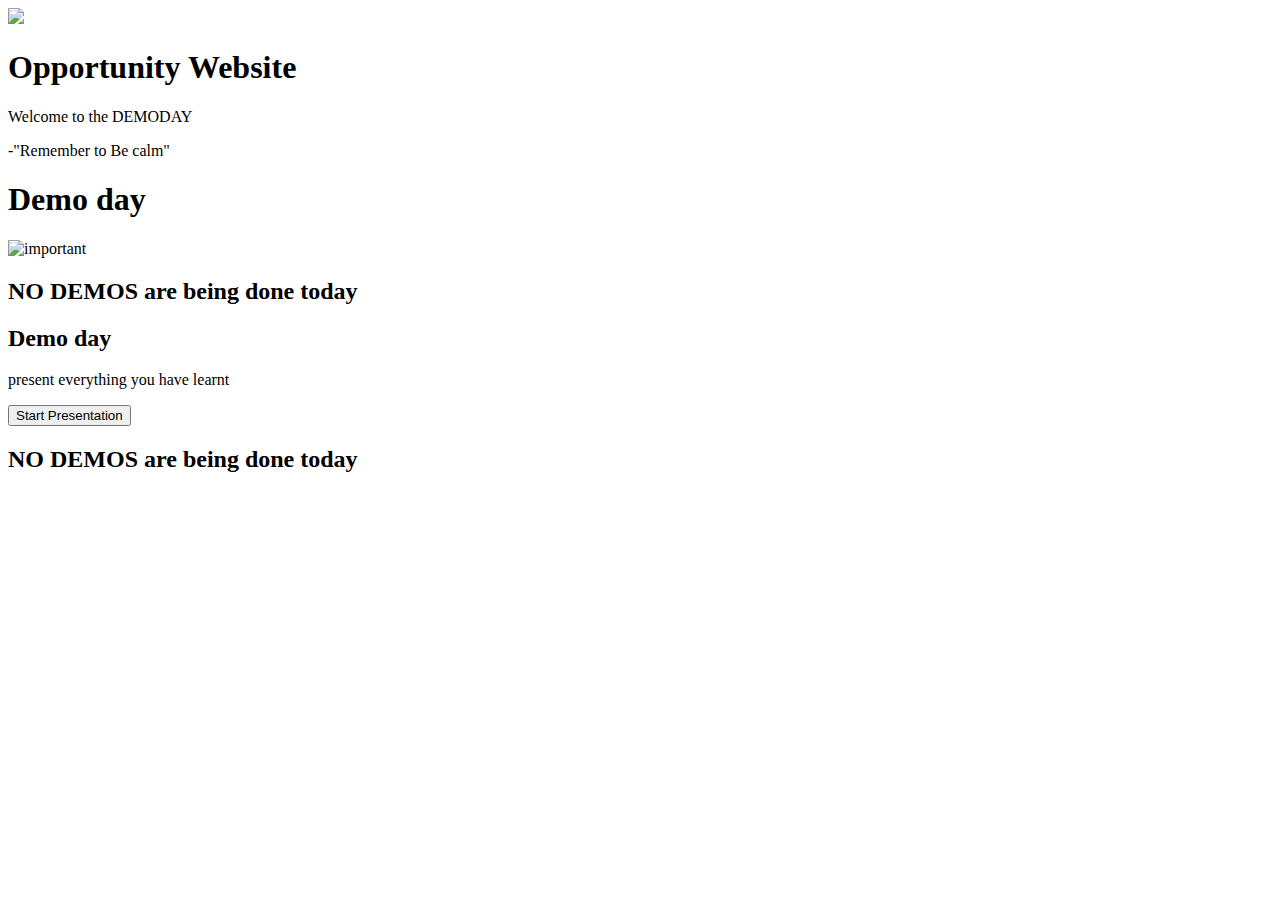
==== Demoday.html @ a80efd55 "Add files via upload" ====
<!DOCTYPE html>
<html lang="en">
  <head>
    <meta charset="UTF-8" />
    <meta name="viewport" content="width=device-width, initial-scale=1.0" />
    <title>Opportunity</title>
    <link rel="stylesheet" href="style.css" />
    <link
      rel="stylesheet"
      href="https://cdnjs.cloudflare.com/ajax/libs/font-awesome/5.13.0/css/all.min.css"
    />
    <link
      href="https://fonts.googleapis.com/css2?family=Baloo+Da+2:wght@400;500;600;700;800&family=Josefin+Slab:ital,wght@0,400;0,600;1,300;1,400;1,600&family=Muli:ital,wght@0,300;0,400;0,500;1,300;1,400;1,500&display=swap"
      rel="stylesheet"
    />

</head>

<header class="header">
    <div class="img-wrapper">
      <img src="images/bg.jpg" />
    </div>
    <div class="banner">
      <h1>Opportunity Website</h1>
      <p>
        Welcome to the DEMODAY
       </p>

       <p>-"Remember to Be calm"</p>
    </div>
  </header>
  <section class="team">
    <div class="section-header">
      <h1 class="section-heading">Demo day</h1>
      <div class="underline"></div>
    </div>
    <div class="cards-wrapper">
      <div class="card" >
        <div class="card-img-wrapper">
          <img src="images/play.png" alt="important" />
        </div>
        <div class="card-info">
            <H2>NO DEMOS are being done today</H2>
          <h2>Demo day</h2>
          <h3></h3>
          <p>
            present everything you have learnt
          </p>
          <form method="get" action="Demoday.html"><button type="submit">Start Presentation</button></form>
        </div>
        <H2>NO DEMOS are being done today</H2>
      </div>




<body>

    <script src="script.js"></script>
    <script
      src="https://code.jquery.com/jquery-3.5.1.js"
      integrity="sha256-QWo7LDvxbWT2tbbQ97B53yJnYU3WhH/C8ycbRAkjPDc="
      crossorigin="anonymous"
    ></script>
    <script src="tilt.js"></script>
    </body>
    </html>
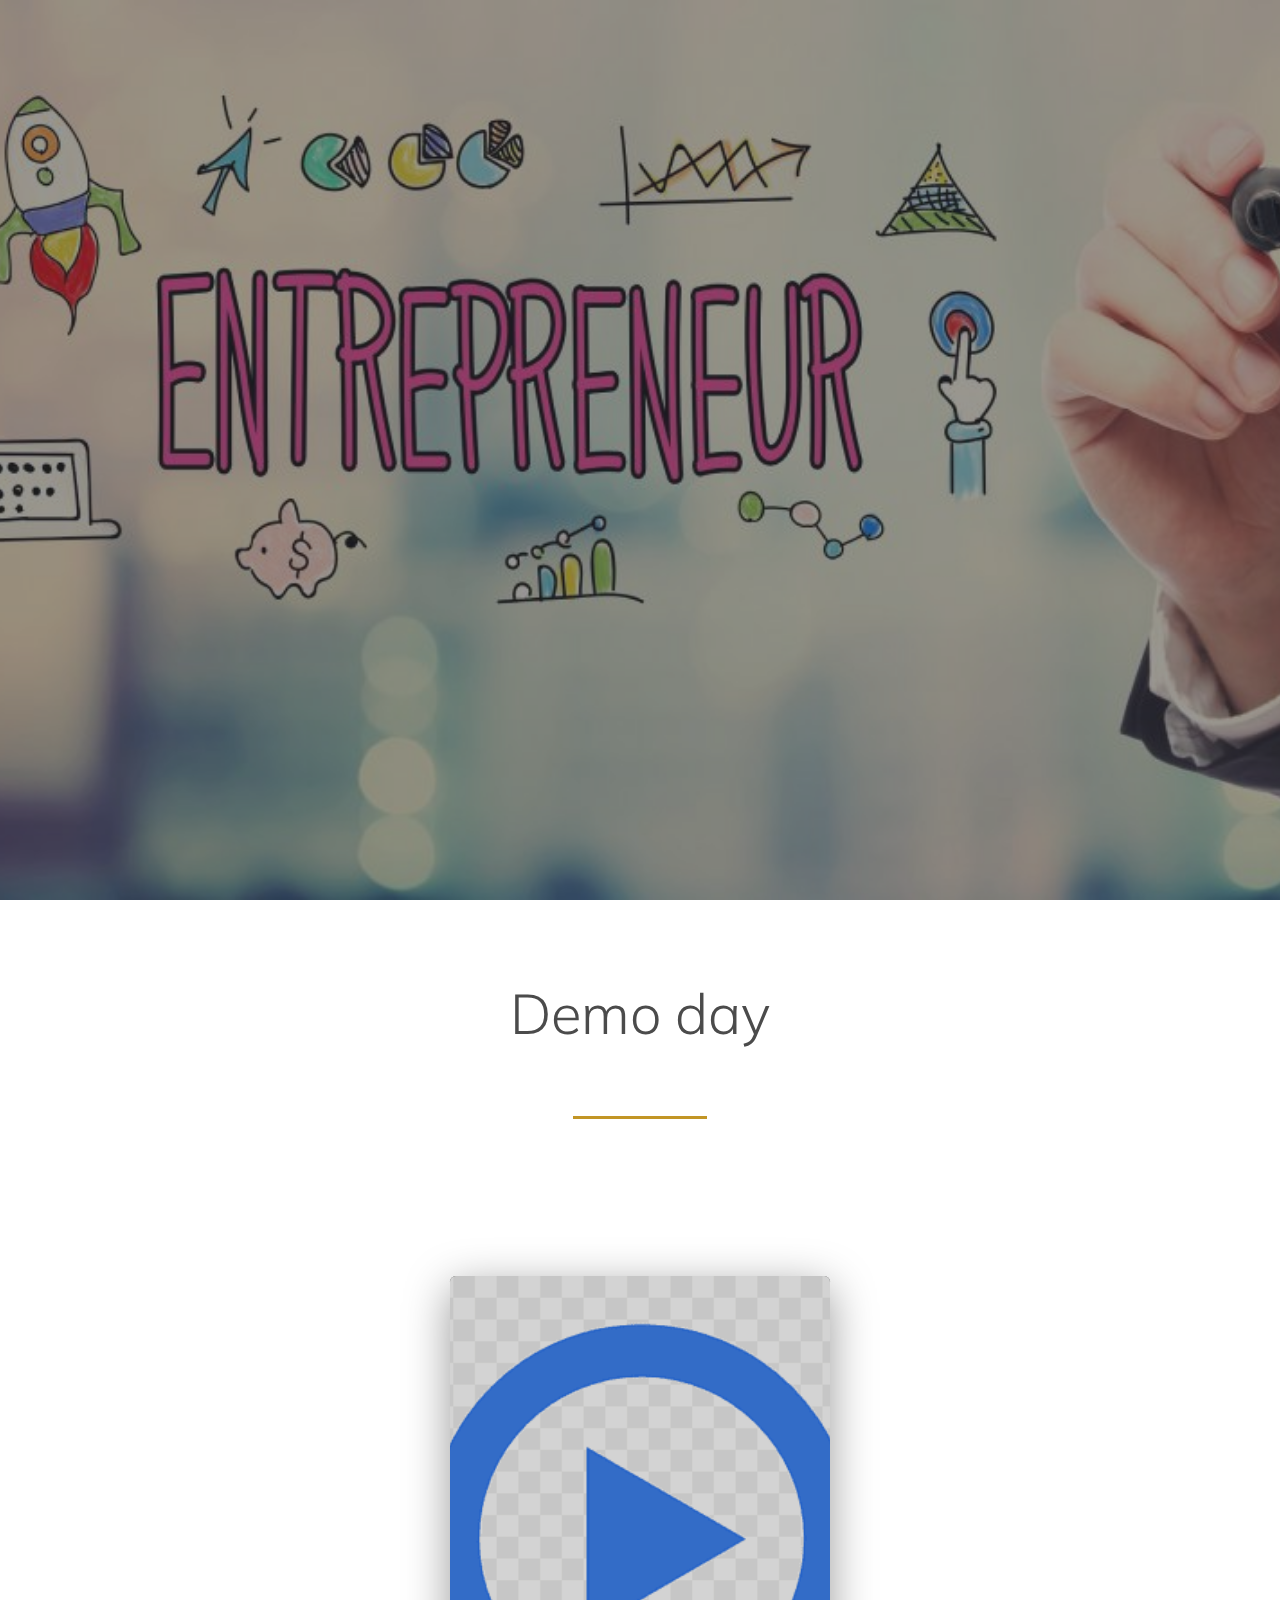
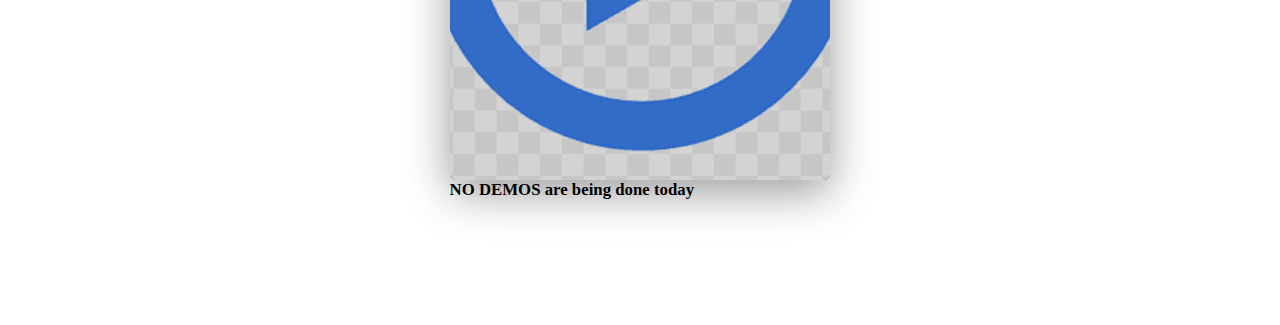
==== commit 3a84832d: "added stuff" ====
--- a/Demoday.html
+++ b/Demoday.html
@@ -1,67 +1,67 @@
-<!DOCTYPE html>
-<html lang="en">
-  <head>
-    <meta charset="UTF-8" />
-    <meta name="viewport" content="width=device-width, initial-scale=1.0" />
-    <title>Opportunity</title>
-    <link rel="stylesheet" href="style.css" />
-    <link
-      rel="stylesheet"
-      href="https://cdnjs.cloudflare.com/ajax/libs/font-awesome/5.13.0/css/all.min.css"
-    />
-    <link
-      href="https://fonts.googleapis.com/css2?family=Baloo+Da+2:wght@400;500;600;700;800&family=Josefin+Slab:ital,wght@0,400;0,600;1,300;1,400;1,600&family=Muli:ital,wght@0,300;0,400;0,500;1,300;1,400;1,500&display=swap"
-      rel="stylesheet"
-    />
-
-</head>
-
-<header class="header">
-    <div class="img-wrapper">
-      <img src="images/bg.jpg" />
-    </div>
-    <div class="banner">
-      <h1>Opportunity Website</h1>
-      <p>
-        Welcome to the DEMODAY
-       </p>
-
-       <p>-"Remember to Be calm"</p>
-    </div>
-  </header>
-  <section class="team">
-    <div class="section-header">
-      <h1 class="section-heading">Demo day</h1>
-      <div class="underline"></div>
-    </div>
-    <div class="cards-wrapper">
-      <div class="card" >
-        <div class="card-img-wrapper">
-          <img src="images/play.png" alt="important" />
-        </div>
-        <div class="card-info">
-            <H2>NO DEMOS are being done today</H2>
-          <h2>Demo day</h2>
-          <h3></h3>
-          <p>
-            present everything you have learnt
-          </p>
-          <form method="get" action="Demoday.html"><button type="submit">Start Presentation</button></form>
-        </div>
-        <H2>NO DEMOS are being done today</H2>
-      </div>
-
-
-
-
-<body>
-
-    <script src="script.js"></script>
-    <script
-      src="https://code.jquery.com/jquery-3.5.1.js"
-      integrity="sha256-QWo7LDvxbWT2tbbQ97B53yJnYU3WhH/C8ycbRAkjPDc="
-      crossorigin="anonymous"
-    ></script>
-    <script src="tilt.js"></script>
-    </body>
+<!DOCTYPE html>
+<html lang="en">
+  <head>
+    <meta charset="UTF-8" />
+    <meta name="viewport" content="width=device-width, initial-scale=1.0" />
+    <title>Opportunity</title>
+    <link rel="stylesheet" href="style.css" />
+    <link
+      rel="stylesheet"
+      href="https://cdnjs.cloudflare.com/ajax/libs/font-awesome/5.13.0/css/all.min.css"
+    />
+    <link
+      href="https://fonts.googleapis.com/css2?family=Baloo+Da+2:wght@400;500;600;700;800&family=Josefin+Slab:ital,wght@0,400;0,600;1,300;1,400;1,600&family=Muli:ital,wght@0,300;0,400;0,500;1,300;1,400;1,500&display=swap"
+      rel="stylesheet"
+    />
+
+</head>
+
+<header class="header">
+    <div class="img-wrapper">
+      <img src="images/bg.jpg" />
+    </div>
+    <div class="banner">
+      <h1>Opportunity Website</h1>
+      <p>
+        Welcome to the DEMODAY
+       </p>
+
+       <p>-"Remember to Be calm"</p>
+    </div>
+  </header>
+  <section class="team">
+    <div class="section-header">
+      <h1 class="section-heading">Demo day</h1>
+      <div class="underline"></div>
+    </div>
+    <div class="cards-wrapper">
+      <div class="card" >
+        <div class="card-img-wrapper">
+          <img src="images/play.png" alt="important" />
+        </div>
+        <div class="card-info">
+            <H2>NO DEMOS are being done today</H2>
+          <h2>Demo day</h2>
+          <h3></h3>
+          <p>
+            present everything you have learnt
+          </p>
+          <form method="get" action="Demoday.html"><button type="submit">Start Presentation</button></form>
+        </div>
+        <H2>NO DEMOS are being done today</H2>
+      </div>
+
+
+
+
+<body>
+
+    <script src="script.js"></script>
+    <script
+      src="https://code.jquery.com/jquery-3.5.1.js"
+      integrity="sha256-QWo7LDvxbWT2tbbQ97B53yJnYU3WhH/C8ycbRAkjPDc="
+      crossorigin="anonymous"
+    ></script>
+    <script src="tilt.js"></script>
+    </body>
     </html>--- a/style.css
+++ b/style.css
@@ -0,0 +1,979 @@
+* {
+  margin: 0;
+  padding: 0;
+  outline: none;
+  box-sizing: border-box;
+  list-style: none;
+  text-decoration: none;
+}
+
+html {
+  font-size: 70%;
+}
+
+.spinner-container {
+  position: absolute;
+  top: 0;
+  left: 0;
+  width: 100%;
+  height: 100vh;
+  background-color: #262626;
+  display: flex;
+  justify-content: center;
+  align-items: center;
+  transition: all 1s;
+  z-index: 300;
+}
+
+.display .spinner-container {
+  opacity: 0;
+  visibility: hidden;
+}
+
+.circles {
+  width: 8rem;
+  height: 8rem;
+  position: relative;
+  opacity: 0;
+  visibility: hidden;
+  animation: displayCircles 4s;
+}
+
+@keyframes displayCircles {
+  0% {
+    opacity: 0;
+    visibility: hidden;
+  }
+  25% {
+    opacity: 1;
+    visibility: visible;
+  }
+  90% {
+    opacity: 1;
+    visibility: visible;
+  }
+  100% {
+    opacity: 0;
+    visibility: hidden;
+  }
+}
+
+.circles div {
+  animation: circles 1.2s cubic-bezier(0.5, 0, 0.5, 1) infinite;
+  transform-origin: 4rem 4rem;
+}
+
+.circles div::after {
+  content: "";
+  position: absolute;
+  width: 0.7rem;
+  height: 0.7rem;
+  border-radius: 50%;
+  background-color: #c29525;
+  margin: -0.4rem 0 0 -0.4rem;
+}
+
+.circles div:nth-child(1) {
+  animation-delay: -0.036s;
+}
+
+.circles div:nth-child(1)::after {
+  top: 6.3rem;
+  left: 6.3rem;
+}
+
+.circles div:nth-child(2) {
+  animation-delay: -0.072s;
+}
+
+.circles div:nth-child(2)::after {
+  top: 6.8rem;
+  left: 5.6rem;
+}
+
+.circles div:nth-child(3) {
+  animation-delay: -0.108s;
+}
+
+.circles div:nth-child(3)::after {
+  top: 7.1rem;
+  left: 4.8rem;
+}
+
+.circles div:nth-child(4) {
+  animation-delay: -0.144s;
+}
+
+.circles div:nth-child(4)::after {
+  top: 7.2rem;
+  left: 4rem;
+}
+
+.circles div:nth-child(5) {
+  animation-delay: -0.18s;
+}
+
+.circles div:nth-child(5)::after {
+  top: 7.1rem;
+  left: 3.2rem;
+}
+
+.circles div:nth-child(6) {
+  animation-delay: -0.216s;
+}
+
+.circles div:nth-child(6)::after {
+  top: 6.8rem;
+  left: 2.4rem;
+}
+
+.circles div:nth-child(7) {
+  animation-delay: -0.252s;
+}
+
+.circles div:nth-child(7)::after {
+  top: 6.3rem;
+  left: 1.7rem;
+}
+
+.circles div:nth-child(8) {
+  animation-delay: -0.288s;
+}
+
+.circles div:nth-child(8)::after {
+  top: 5.6rem;
+  left: 1.2rem;
+}
+
+@keyframes circles {
+  0% {
+    transform: rotate(0);
+  }
+  100% {
+    transform: rotate(360deg);
+  }
+}
+
+.container {
+  display: none;
+}
+
+.display .container {
+  display: block;
+}
+
+.hamburger-menu {
+  width: 3rem;
+  height: 3rem;
+  position: fixed;
+  top: 5rem;
+  right: 5rem;
+  z-index: 200;
+  display: flex;
+  flex-direction: column;
+  justify-content: space-evenly;
+  cursor: pointer;
+  transition: right 0.7s;
+}
+
+.change .hamburger-menu {
+  right: 33rem;
+}
+
+.line {
+  width: 100%;
+  height: 0.2rem;
+  background-color: #fff;
+  box-shadow: 0 0.1rem 0.2rem rgba(0, 0, 0, 0.2);
+}
+
+.change .line {
+  background-color: rgba(0, 0, 0, 0.8);
+}
+
+.change .line-1 {
+  transform: rotate(45deg) translate(0.3rem, 0.8rem);
+}
+
+.change .line-2 {
+  opacity: 0;
+  visibility: hidden;
+}
+
+.change .line-3 {
+  transform: rotate(-45deg) translate(0.3rem, -0.8rem);
+}
+
+.hamburger-menu span {
+  position: absolute;
+  left: 5rem;
+  width: 10rem;
+  height: 4rem;
+  background-color: #e2b646;
+  display: flex;
+  justify-content: center;
+  align-items: center;
+  color: #fff;
+  font-family: "Baloo Da 2", serif;
+  font-size: 1.6rem;
+  letter-spacing: 0.1rem;
+  opacity: 0;
+  visibility: hidden;
+  transition: all 0.2s;
+}
+
+.change .hamburger-menu:hover span {
+  opacity: 1;
+  visibility: visible;
+}
+
+.hamburger-menu span::before {
+  content: "";
+  position: absolute;
+  border-left: 1rem solid transparent;
+  border-right: 1rem solid #e2b646;
+  border-bottom: 1rem solid transparent;
+  border-top: 1rem solid transparent;
+  top: 50%;
+  left: -2rem;
+  transform: translateY(-50%);
+}
+
+.header {
+  width: 100%;
+  height: 100vh;
+  position: relative;
+  perspective: 100rem;
+  overflow: hidden;
+}
+
+.img-wrapper {
+  width: 100%;
+  height: 100%;
+  background-color: rgba(0, 0, 0, 0.8);
+  overflow: hidden;
+}
+
+.img-wrapper img {
+  width: 100%;
+  height: 100%;
+  object-fit: cover;
+  opacity: 0.5;
+  animation: scale 25s;
+}
+
+@keyframes scale {
+  0% {
+    transform: scale(1.3);
+  }
+  100% {
+    transform: scale(1);
+  }
+}
+
+.banner {
+  position: absolute;
+  top: 30%;
+  left: 15%;
+}
+
+.banner h1 {
+  font-family: "Baloo Da 2", serif;
+  font-size: 8rem;
+  font-weight: 300;
+  color: #fff;
+  width: 50%;
+  line-height: 9rem;
+  letter-spacing: 0.2rem;
+  text-shadow: 0 0.3rem 0.5rem rgba(0, 0, 0, 0.4);
+  opacity: 0;
+  animation: moveBanner 1s 0.5s forwards;
+}
+
+.banner p {
+  font-family: "Josefin Slab", serif;
+  font-size: 4rem;
+  color: #fff;
+  width: 70%;
+  letter-spacing: 0.1rem;
+  margin-bottom: 3rem;
+  text-shadow: 0 0.3rem 0.5rem rgba(0, 0, 0, 0.4);
+  opacity: 0;
+  animation: moveBanner 1s 0.7s forwards;
+}
+
+.banner button {
+  width: 25rem;
+  height: 7rem;
+  background-color: #c29525;
+  border: none;
+  font-family: "Muli", serif;
+  font-size: 2rem;
+  text-transform: uppercase;
+  color: #fff;
+  text-shadow: 0 0.2rem 0.4rem rgba(0, 0, 0, 0.2);
+  box-shadow: 0 0.3rem 0.5rem rgba(0, 0, 0, 0.4);
+  cursor: pointer;
+  opacity: 0;
+  animation: moveBanner 1s 0.9s forwards;
+}
+
+@keyframes moveBanner {
+  0% {
+    transform: translateY(40rem) rotateY(-20deg);
+  }
+  100% {
+    transform: translateY(0) rotateY(0);
+    opacity: 1;
+  }
+}
+
+.sidebar {
+  width: 40rem;
+  height: 100vh;
+  position: fixed;
+  top: 0;
+  right: -40rem;
+  background-color: #fff;
+  transition: right 0.5s;
+  z-index: 100;
+}
+
+.change .sidebar {
+  right: 0;
+}
+
+.menu {
+  position: absolute;
+  top: 40%;
+  left: 50%;
+  transform: translate(-50%, -50%);
+}
+
+.menu-item {
+  text-align: center;
+}
+
+.menu-link {
+  font-family: "Baloo Da 2", serif;
+  font-size: 4rem;
+  color: #555;
+  position: relative;
+}
+
+.menu-link::before {
+  content: attr(data-content);
+  position: absolute;
+  top: 0;
+  left: 0;
+  color: #c29525;
+  width: 0;
+  overflow: hidden;
+  white-space: nowrap;
+  transition: width 0.3s ease-in-out;
+}
+
+.menu-link:hover::before {
+  width: 100%;
+}
+
+.social-media {
+  position: absolute;
+  bottom: 3rem;
+  width: 100%;
+  display: flex;
+  justify-content: center;
+}
+
+.social-media i {
+  font-size: 2.2rem;
+  margin: 3rem;
+  width: 4.5rem;
+  height: 4.5rem;
+  background-color: #777;
+  color: #fff;
+  display: flex;
+  justify-content: center;
+  align-items: center;
+  border-radius: 50%;
+  transition: background-color 0.3s;
+}
+
+.social-media i:hover {
+  background-color: #c29525;
+}
+
+.about-us {
+  width: 100%;
+  background-color: #f5f5f5;
+  padding-bottom: 15rem;
+}
+
+.section-header {
+  display: flex;
+  flex-direction: column;
+  align-items: center;
+  padding: 7rem 0 10rem 0;
+}
+
+.section-heading {
+  font-family: "Muli", serif;
+  font-size: 5rem;
+  font-weight: 300;
+  color: #4b4b4b;
+  margin-bottom: 6rem;
+}
+
+.underline {
+  width: 12rem;
+  height: 0.3rem;
+  background-color: #c29525;
+}
+
+.services {
+  width: 100%;
+  height: 100%;
+  display: grid;
+  grid-template-columns: repeat(16, 1fr);
+  grid-template-rows: repeat(6, 6rem);
+  grid-row-gap: 4rem;
+}
+
+.service {
+  width: 100%;
+  margin-bottom: 2rem;
+}
+
+.service:nth-child(1) {
+  grid-column: 4 / 7;
+  grid-row: 1 / 3;
+}
+
+.service:nth-child(2) {
+  grid-column: 3 / 6;
+  grid-row: 3 / 5;
+}
+
+.service:nth-child(3) {
+  grid-column: 4 / 7;
+  grid-row: 5 / -1;
+}
+
+.service:nth-child(4) {
+  grid-column: 11 / 14;
+  grid-row: 1 / 3;
+}
+
+.service:nth-child(5) {
+  grid-column: 12 / 15;
+  grid-row: 3 / 5;
+}
+
+.service:nth-child(6) {
+  grid-column: 11 / 14;
+  grid-row: 5 / -1;
+}
+
+.service-header {
+  display: flex;
+  align-items: center;
+  margin-bottom: 1rem;
+}
+
+.service-header i {
+  font-size: 4rem;
+  color: #4b4b4b;
+  margin-right: 2rem;
+}
+
+.service-header h3 {
+  font-family: "Baloo Da 2", serif;
+  font-size: 2.6rem;
+  line-height: 2.6rem;
+  font-weight: 400;
+  margin-bottom: 2rem;
+}
+
+.service-text {
+  font-family: "Josefin Slab", serif;
+  font-size: 1.6rem;
+  text-align: justify;
+}
+
+.about-us-img-wrapper {
+  grid-column: 7 / 11;
+  grid-row: 2 / 6;
+  width: 100%;
+}
+
+.about-us-img-wrapper img {
+  width: 100%;
+  object-fit: cover;
+  opacity: 0.8;
+}
+
+.team {
+  display: flex;
+  flex-direction: column;
+  justify-content: center;
+  align-items: center;
+  padding: 0 5rem 20rem 5rem;
+}
+
+.cards-wrapper {
+  display: flex;
+  justify-content: space-evenly;
+  margin-top: 8rem;
+  width: 100%;
+}
+
+.card {
+  width: 37rem;
+  height: 45rem;
+  box-shadow: 0 1rem 4rem rgba(0, 0, 0, 0.4);
+  border-radius: 0.5rem;
+  position: relative;
+}
+
+.card-img-wrapper {
+  width: 100%;
+  height: 100%;
+  background-color: #262626;
+  border-radius: 0.5rem;
+}
+
+.card-img-wrapper img {
+  width: 100%;
+  height: 100%;
+  object-fit: cover;
+  opacity: 0.8;
+  border-radius: 0.5rem;
+  transition: opacity 0.3s;
+}
+
+.card:hover .card-img-wrapper img {
+  opacity: 0.5;
+}
+
+.card-info {
+  position: absolute;
+  bottom: 0;
+  padding: 2rem;
+  text-shadow: 0 0.2rem 0.5rem rgba(0, 0, 0, 0.4);
+  opacity: 0;
+  visibility: hidden;
+  transition: all 0.3s;
+}
+
+.card:hover .card-info {
+  bottom: 2rem;
+  opacity: 1;
+  visibility: visible;
+}
+
+.card-info h2 {
+  font-family: "Baloo Da 2", serif;
+  font-size: 2.5rem;
+  line-height: 2.5rem;
+  font-weight: 300;
+  color: #eee;
+}
+
+.card-info h3 {
+  font-family: "Muli", serif;
+  font-size: 2rem;
+  font-weight: 500;
+  color: #a52a2a;
+  margin-bottom: 1rem;
+}
+
+.card-info p {
+  font-family: "Baloo da 2", serif;
+  font-size: 1.4rem;
+  line-height: 1.6rem;
+  font-weight: 300;
+  color: #eee;
+  width: 80%;
+  margin-bottom: 2rem;
+}
+
+.card-info button {
+  width: 10rem;
+  height: 3rem;
+  background-color: #c29525;
+  border: none;
+  font-family: "Baloo Da 2", serif;
+  font-size: 1.4rem;
+  line-height: 1.5rem;
+  color: #eee;
+  border-radius: 0.3rem;
+  box-shadow: 0 0.1rem 0.8rem rgba(0, 0, 0, 0.4);
+}
+
+.contact {
+  width: 100%;
+  height: 100vh;
+  background-color: #272727;
+  display: flex;
+  justify-content: center;
+  align-items: center;
+}
+
+.contact-wrapper {
+  width: 60%;
+  height: 75rem;
+  display: flex;
+  box-shadow: 0 3rem 7rem rgba(0, 0, 0, 0.5);
+}
+
+.contact-left {
+  width: 35%;
+  background: linear-gradient(rgba(15, 15, 15, 0.6), rgba(22, 22, 22, 0.9)),
+    url(images/contact-bg.jpg) center no-repeat;
+  background-size: cover;
+}
+
+.contact-right {
+  width: 65%;
+  background-color: #eee;
+  padding: 3rem 10rem 10rem 10rem;
+}
+
+.contact-heading {
+  font-family: "Baloo Da 2", serif;
+  font-size: 6rem;
+  font-weight: 300;
+  color: #272727;
+  margin-bottom: 5rem;
+  text-align: center;
+}
+
+.contact-right form {
+  width: 100%;
+  display: flex;
+  flex-direction: column;
+  align-items: center;
+}
+
+.input-group {
+  position: relative;
+}
+
+.field {
+  width: 45rem;
+  background-color: transparent;
+  border: none;
+  border-bottom: 0.2rem dashed #636363;
+  margin: 3rem 0;
+  padding: 1rem 1rem 1rem 0;
+  font-family: "Muli", serif;
+  font-size: 1.6rem;
+  color: #4b4b4b;
+}
+
+.input-group input {
+  height: 4rem;
+}
+
+.input-group textarea {
+  max-height: 7rem;
+  max-width: 45rem;
+}
+
+.field:focus {
+  border-bottom-style: solid;
+}
+
+.input-group label {
+  position: absolute;
+  left: 0;
+  font-family: "Baloo Da 2", serif;
+  font-size: 1.8rem;
+  color: #4b4b4b;
+  text-transform: uppercase;
+  pointer-events: none;
+  transition: all 0.3s;
+}
+
+.input-label {
+  bottom: 3rem;
+}
+
+.message {
+  bottom: 6rem;
+}
+
+.field:focus ~ label {
+  transform: translateY(-3rem);
+  font-size: 1.2rem;
+}
+
+.submit-btn {
+  width: 45rem;
+  height: 5rem;
+  background-color: #c29525;
+  color: #fff;
+  border: none;
+  margin-top: 2rem;
+  font-family: "Muli", serif;
+  font-size: 2rem;
+  font-weight: 300;
+  text-transform: uppercase;
+  letter-spacing: 0.2rem;
+  cursor: pointer;
+  text-shadow: 0 0.1rem 0.3rem rgba(0, 0, 0, 0.5);
+  box-shadow: 0 0.1rem 0.3rem rgba(0, 0, 0, 0.3);
+}
+
+.footer {
+  width: 100%;
+  height: 15rem;
+  background-color: #17181b;
+  display: flex;
+  justify-content: center;
+  align-items: center;
+}
+
+.footer-content {
+  width: 60%;
+  display: flex;
+  justify-content: space-between;
+}
+
+.copyright {
+  font-family: "Baloo Da 2", serif;
+  font-size: 1.6rem;
+  color: #a7a7a7;
+}
+
+.social-list a {
+  margin: 0 2rem;
+}
+
+.social-list i {
+  font-size: 2rem;
+  color: #a7a7a7;
+}
+
+.scroll-btn {
+  position: fixed;
+  right: 5rem;
+  bottom: 5rem;
+  width: 4.5rem;
+  height: 4.5rem;
+  background-color: #e2b646;
+  display: flex;
+  justify-content: center;
+  align-items: center;
+  font-size: 2rem;
+  color: #fff;
+  box-shadow: 0 0.1rem 0.6rem rgba(0, 0, 0, 0.2);
+  border-radius: 0.3rem;
+}
+
+@media (max-width: 1500px) {
+  .about-us-img-wrapper {
+    grid-row: 3 / -1;
+  }
+
+  .card {
+    width: 34rem;
+  }
+
+  .contact-wrapper {
+    width: 80%;
+    height: 65rem;
+  }
+
+  .footer-content {
+    width: 80%;
+  }
+}
+
+@media (max-width: 1400px) {
+  .banner h1 {
+    font-size: 6rem;
+    line-height: 7rem;
+  }
+
+  .banner p {
+    font-size: 3rem;
+  }
+
+  .banner button {
+    width: 20rem;
+    height: 5rem;
+    font-size: 1.6rem;
+  }
+
+  .menu-link {
+    font-size: 3rem;
+  }
+
+  .service:nth-child(1) {
+    grid-column: 3 / 7;
+  }
+
+  .service:nth-child(2) {
+    grid-column: 2 / 6;
+  }
+
+  .service:nth-child(3) {
+    grid-column: 3 / 7;
+  }
+
+  .service:nth-child(4) {
+    grid-column: 11 / 15;
+  }
+
+  .service:nth-child(5) {
+    grid-column: 12 / 16;
+  }
+
+  .service:nth-child(6) {
+    grid-column: 11 / 15;
+  }
+}
+
+@media (max-width: 1300px) {
+  .team {
+    padding-bottom: 5rem;
+  }
+
+  .cards-wrapper {
+    flex-direction: column;
+    align-items: center;
+    margin-top: 4rem;
+  }
+
+  .card {
+    margin-bottom: 8rem;
+  }
+
+  .contact-wrapper {
+    width: 90%;
+    height: 55rem;
+  }
+
+  .contact-heading {
+    margin-bottom: 2rem;
+  }
+
+  .field {
+    margin: 2rem 0;
+  }
+}
+
+@media (max-width: 1000px) {
+  .banner h1 {
+    font-size: 5rem;
+    line-height: 6rem;
+  }
+
+  .banner p {
+    font-size: 2.5rem;
+  }
+
+  .banner button {
+    width: 18rem;
+    height: 4rem;
+    font-size: 1.5rem;
+  }
+
+  .services {
+    display: flex;
+    flex-direction: column;
+    align-items: center;
+  }
+
+  .service {
+    width: 40rem;
+    margin-bottom: 6rem;
+  }
+
+  .about-us-img-wrapper {
+    width: 40rem;
+  }
+
+  .about-us-img-wrapper img {
+    width: 100%;
+  }
+
+  .contact-left {
+    width: 0;
+  }
+
+  .contact-right {
+    width: 100%;
+  }
+
+  .field {
+    width: 55rem;
+  }
+
+  .input-group textarea {
+    max-width: 55rem;
+  }
+
+  .submit-btn {
+    width: 55rem;
+  }
+
+  .footer-content {
+    flex-direction: column;
+    align-items: center;
+    text-align: center;
+    width: 50%;
+  }
+
+  .copyright {
+    order: 1;
+    margin-top: 3rem;
+  }
+}
+
+@media (max-width: 700px) {
+  .banner h1 {
+    font-size: 4rem;
+    line-height: 5rem;
+  }
+
+  .banner p {
+    font-size: 2rem;
+  }
+
+  .field {
+    width: 35rem;
+  }
+
+  .input-group textarea {
+    max-width: 35rem;
+  }
+
+  .submit-btn {
+    width: 35rem;
+  }
+}
+
+@media (max-width: 500px) {
+  html {
+    font-size: 45%;
+  }
+
+  .sidebar {
+    width: 100%;
+    right: -100%;
+  }
+
+  .change .hamburger-menu {
+    right: 38rem;
+  }
+
+  .service {
+    width: 30rem;
+  }
+
+  .footer {
+    height: 18rem;
+  }
+}
